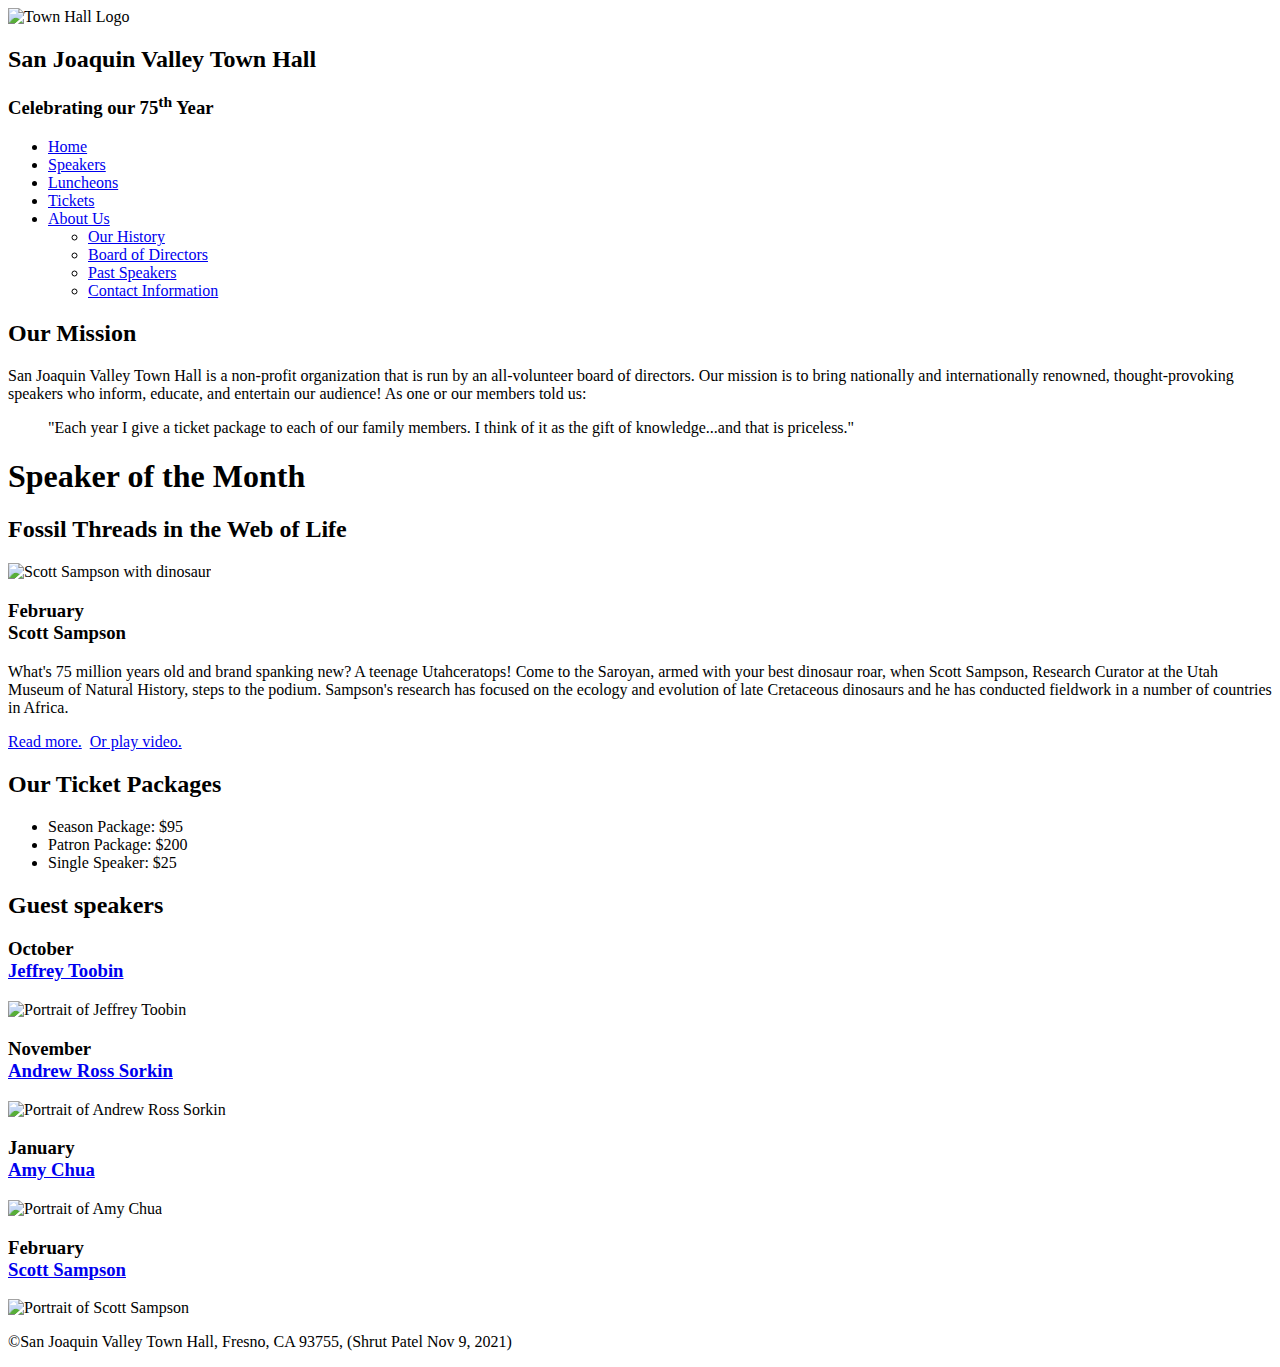
==== index.html @ d6a9582f "Add files via upload" ====
<!DOCTYPE html>
<html lang="en">
<meta name="viewport" content="width=device-width, initial-scale=1">

<head>
	<link rel="stylesheet" href="styles/normalize.css">
	<link rel="stylesheet" href="styles/main.css">
	<meta charset="utf-8">
	<title>San Joaquin Valley Town Hall</title>
	<link rel="shortcut icon" href="images/favicon.ico">
</head>

<body>
	<header>

		<img src="images/town_hall_logo.gif" alt="Town Hall Logo" height="80">
		<h2>San Joaquin Valley Town Hall</h1>
		<h3>Celebrating our <span class = "shadow">75<sup>th</sup> Year</h2>
		
	</header>


	<nav id="nav_menu">
		<ul>
			<li><a href="index.html" class="current">Home</a></li>
			<li><a href="#">Speakers</a></li>
			<li><a href="#">Luncheons</a></li>
			<li><a href="#">Tickets</a></li>
			<li><a href="#"> About Us</a>
				<ul>
					<li><a href="#">Our History</a></li>
					<li><a href="#">Board of Directors</a></li>
					<li><a href="#">Past Speakers</a></li>
					<li><a href="#">Contact Information</a></li>
				</ul>
			</li>
		</ul>
	</nav>


	<main>
		<section>
			<h2>Our Mission</h2>
			<p>San Joaquin Valley Town Hall is a non-profit organization that is run by an all-volunteer board of directors. Our mission is to bring nationally and internationally renowned, thought-provoking speakers who inform, educate, and entertain our audience! As one or our members told us:</p>

			<blockquote>"Each year I give a ticket package to each of our family members. I think of it as the gift of knowledge...and that is priceless."</blockquote>


			<h1>Speaker of the Month</h1>
			<article>
				<h2>Fossil Threads in the Web of Life</h2>
				<img src="images/sampson_dinosaur.jpg" alt="Scott Sampson with dinosaur">
				<h3>February<br>
					Scott Sampson</h3>
				<p>What's 75 million years old and brand spanking new? A teenage Utahceratops!
					Come to the Saroyan, armed with your best dinosaur roar, when Scott Sampson, Research
					Curator at the Utah Museum of Natural History, steps to the podium. Sampson's research
					has focused on the ecology and evolution of late Cretaceous dinosaurs and he has conducted
					fieldwork in a number of countries in Africa.</p>


				<p>
					<a href="speakers/sampson.html">Read more.</a>&nbsp;
					<a href="media/sampson.mp4" target="_blank">Or play video.</a>
				</p>

			</article>


			<h2>Our Ticket Packages</h2>
			<ul>
				<li>Season Package: $95</li>
				<li>Patron Package: $200</li>
				<li>Single Speaker: $25</li>
			</ul>
		</section>

		<aside>
			<h2>Guest speakers</h2>
			<h3>October
				<br>
				<a href = "speakers/toobin.html">Jeffrey Toobin</a>
			</h3>

			<img src="images/toobin75.jpg" alt="Portrait of Jeffrey Toobin">

			<h3>November
				<br>
				<a href = "speakers/sorkin.html">Andrew Ross Sorkin</a>
			</h3>
			<img src="images/sorkin75.jpg" alt="Portrait of Andrew Ross Sorkin">

			<h3>January
				<br>
				<a href = "speakers/chua.html">Amy Chua</a>
			</h3>
			<img src="images/chua75.jpg" alt="Portrait of Amy Chua">

			<h3>February
				<br>
				<a href = "speakers/sampson.html">Scott Sampson</a>
			</h3>
			<img src="images/sampson75.jpg" alt="Portrait of Scott Sampson">
		</aside>
	</main>
	<footer>
		<p>&copy;San Joaquin Valley Town Hall, Fresno, CA 93755, (Shrut Patel Nov 9, 2021)</p>
	</footer>
</body>
</html>
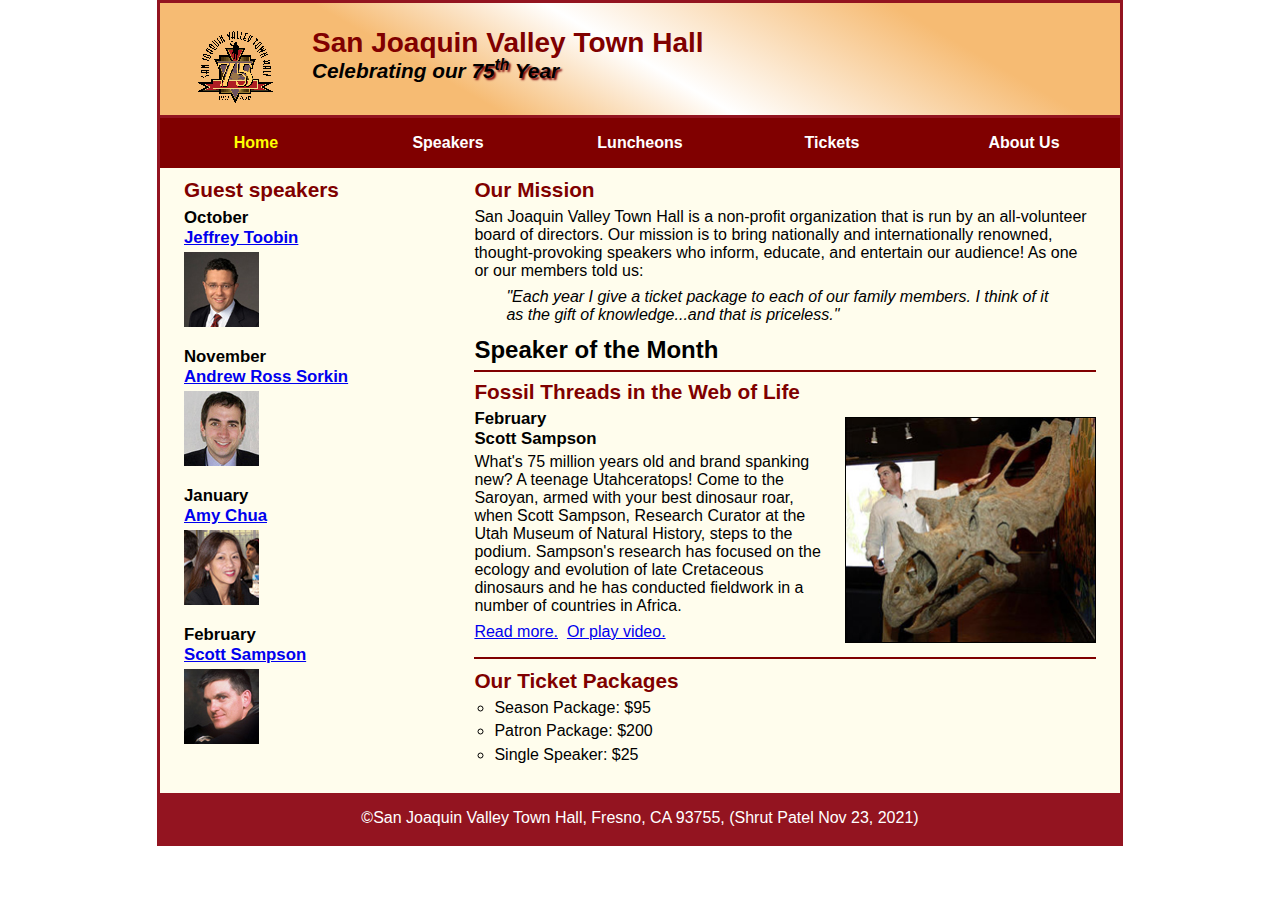
==== commit fa8c1273: "Update index.html" ====
--- a/index.html
+++ b/index.html
@@ -104,7 +104,7 @@
 		</aside>
 	</main>
 	<footer>
-		<p>&copy;San Joaquin Valley Town Hall, Fresno, CA 93755, (Shrut Patel Nov 9, 2021)</p>
+		<p>&copy;San Joaquin Valley Town Hall, Fresno, CA 93755, (Shrut Patel Nov 23, 2021)</p>
 	</footer>
 </body>
 </html>
--- a/styles/main.css
+++ b/styles/main.css
@@ -0,0 +1,224 @@
+/* the styles for the elements */
+* {
+	margin: 0;
+	padding: 0;
+}
+html {
+	background-color: white;
+}
+body {
+	font-family: Arial, Helvetica, sans-serif;
+    font-size: 100%;
+    width: 98%;
+    max-width: 960px;
+    margin: 0 auto;
+    border: 3px solid #931420;
+    background-color: #fffded;
+}
+a:focus, a:hover {
+	font-style: italic;
+}
+/* the styles for the header */
+header {
+	padding: 1.5em 0 2em 0;
+	border-bottom: 3px solid #931420;
+	background-image: linear-gradient(
+	    30deg, #f6bb73 0%, #f6bb73 30%, white 50%, #f6bb73 80%, #f6bb73 100%);
+}
+header h2 {
+	font-size: 175%;
+	color: #800000;
+}
+header h3 {
+	font-size: 130%;
+	font-style: italic;
+}
+header img {
+	float: left;
+	padding: 0 3.75%;
+}
+.shadow {
+	text-shadow: 2px 2px 2px #800000;
+}
+/* the styles for the navigation menu */
+#nav_menu ul {
+    display: flex;
+    flex-basis: 100%;
+    justify-content: space-between;
+	list-style-type: none;
+	margin: 0;
+	padding: 0;
+	position: relative;
+}
+#nav_menu ul li {
+    flex-basis: 20%;
+}
+#nav_menu ul li a {
+    display: block;
+    text-align: center;
+    padding: 1em 0;
+    text-decoration: none;
+    background-color: #800000;
+    color: white;
+    font-weight: bold;
+}
+#nav_menu a.current {
+	color: yellow;
+}
+#nav_menu ul ul {
+	width: 100%;
+    display: none;
+    position: absolute;
+    top: 100%;
+}
+#nav_menu ul li:hover > ul {
+	display: block;
+}
+#nav_menu > ul::after {
+    content: "";
+    clear: both;
+    display: block;
+}
+#nav_menu ul li ul {
+    width: 20%;
+}
+
+/* the styles for the main content */
+main {
+    display: flex;
+}
+
+/* the styles for the section */
+section {
+    flex-basis: 70%;
+    order: 2;
+	padding: 0 2.5% 20px 2.5%;
+}
+section h1 {
+	font-size: 150%;
+	padding: .5em 0 .25em 0;
+	margin: 0;
+}
+section h2 {
+	color: #800000;
+	font-size: 130%;
+	padding: .5em 0 .25em 0;
+}
+section p {
+	padding-bottom: .5em;
+}
+section blockquote {
+	padding: 0 2em;
+	font-style: italic;
+}
+section ul {
+	padding: 0 0 .25em 1.25em;
+	list-style-type: circle;
+}
+section li {
+	padding-bottom: .35em;
+}
+
+/* the styles for the article */
+article {
+	padding: .5em 0;
+	border-top: 2px solid #800000;
+	border-bottom: 2px solid #800000;
+}
+article h2 {
+	padding-top: 0;
+}
+article h3 {
+	font-size: 105%;
+	padding-bottom: .25em;
+}
+article img {
+	float: right;
+	max-width: 40%;
+	min-width: 150px;
+	margin: .5em 0 1em 1em;
+	border: 1px solid black;
+}
+
+/* the styles for the aside */
+aside {
+    flex-basis: 30%;
+    order: 1;
+	padding: 0 0 20px 2.5%;
+}
+aside h2 {
+	color: #800000;
+	font-size: 130%;
+	padding: .5em 0 .25em 0;
+}
+
+aside h3 {
+	font-size: 105%;
+	padding-bottom: .25em;
+}
+aside img {
+	padding-bottom: 1em;
+}
+
+/* the styles for the footer */
+footer {
+	background-color: #931420;
+	clear: both;
+
+}
+footer p {
+	text-align: center;
+	color: white;
+	padding: 1em 0;
+}
+#mobile_menu {
+	display: none;
+}
+
+/* tablet portrait to standard 960 */
+@media only screen and (max-width: 959px) {
+	section h1 { font-size: 135%; }
+	section h2, aside h2 { font-size: 120%; }
+}
+
+/* mobile landscape to tablet portrait */
+@media only screen and (max-width: 767px) {
+	header img { float: none; }
+	header {
+        display: flex;
+        text-align: center;
+    }
+    header, footer {
+        flex-wrap: wrap;
+        justify-content: center;
+    }
+    header h2, header h3 { flex-basis: 100%; }
+    main { flex-direction: column; }
+	section {
+	    order: 1;
+		width: 95%;
+	}
+	aside {
+	    order: 2;
+		padding-right: 2.5%;
+		width: 95%;gy
+	}
+	article img { max-width: 30%; }
+	#speakers {
+		column-count: 2;
+	}
+	#nav_menu {
+		display: none;
+	}
+	#mobile_menu {
+		display: block;
+	}
+	.slicknav_menu {
+		background-color: #800000 !important;
+	}
+}
+
+/* mobile portrait to mobile landscape */
+@media only screen and (max-width: 479px) {
+	body { font-size: 90%; }
+}
